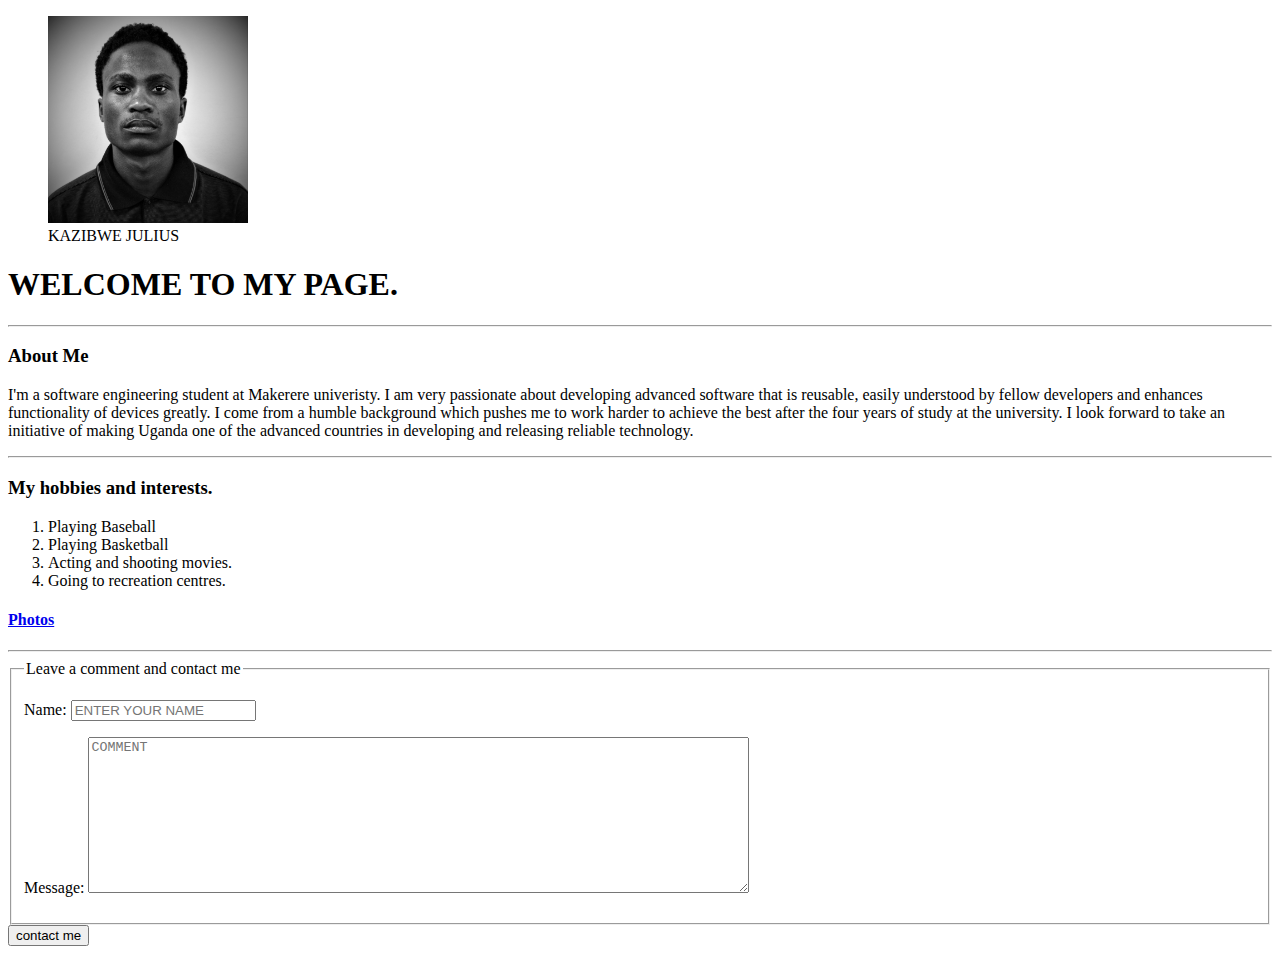
==== index.html @ b41f07f6 "Add files via upload" ====
<!DOCTYPE html>
<html>
<head>
    <meta charset="utf-8">
    <meta name="viewport" content="width=device-width, intial-scale=1.0, shrink-to-fit=no">
	<title>My personal website</title>
</head>

<body>

<header>
   <figure>
   <img src="myPhotos/profile.jpeg" width=200 alt="not supported">
   <figcaption>KAZIBWE JULIUS</figcaption>
   </figure>
   <h1>WELCOME TO MY PAGE.</h1><hr>
</header>

 <h3>About Me</h3>

 <p>I'm a software engineering student at Makerere univeristy. I am very passionate about developing advanced software that is reusable, easily understood by fellow developers and enhances functionality of devices greatly.
    I come from a humble background which pushes me to work harder to achieve the best after the four years of study at the university.
    I look forward to take an initiative of making Uganda one of the advanced countries in developing and releasing reliable technology.
 </p><hr>

 <h3>My hobbies and interests.</h3>
 <ol>
    <li>Playing Baseball</li>
    <li>Playing Basketball</li>
    <li>Acting and shooting movies.</li>
    <li>Going to recreation centres.</li>
 </ol>
 <a href="myhobbies.html"><h4>Photos</h4></a><hr>

<form method="POST" action="mailto:kazibwej54@gmail.com" enctype="multipart/form-data">
	<fieldset>
      <legend>Leave a comment and contact me</legend>
        <P><label>Name:</label>
        <input type="text" name="contactName" placeholder="ENTER YOUR NAME"></P>
        <P><label>Message:</label>
        <textarea placeholder="COMMENT" name="comment" rows="10" cols="80"></textarea></P>
    </fieldset>
    <input type="submit" value="contact me">
</form>
</body>
</html>
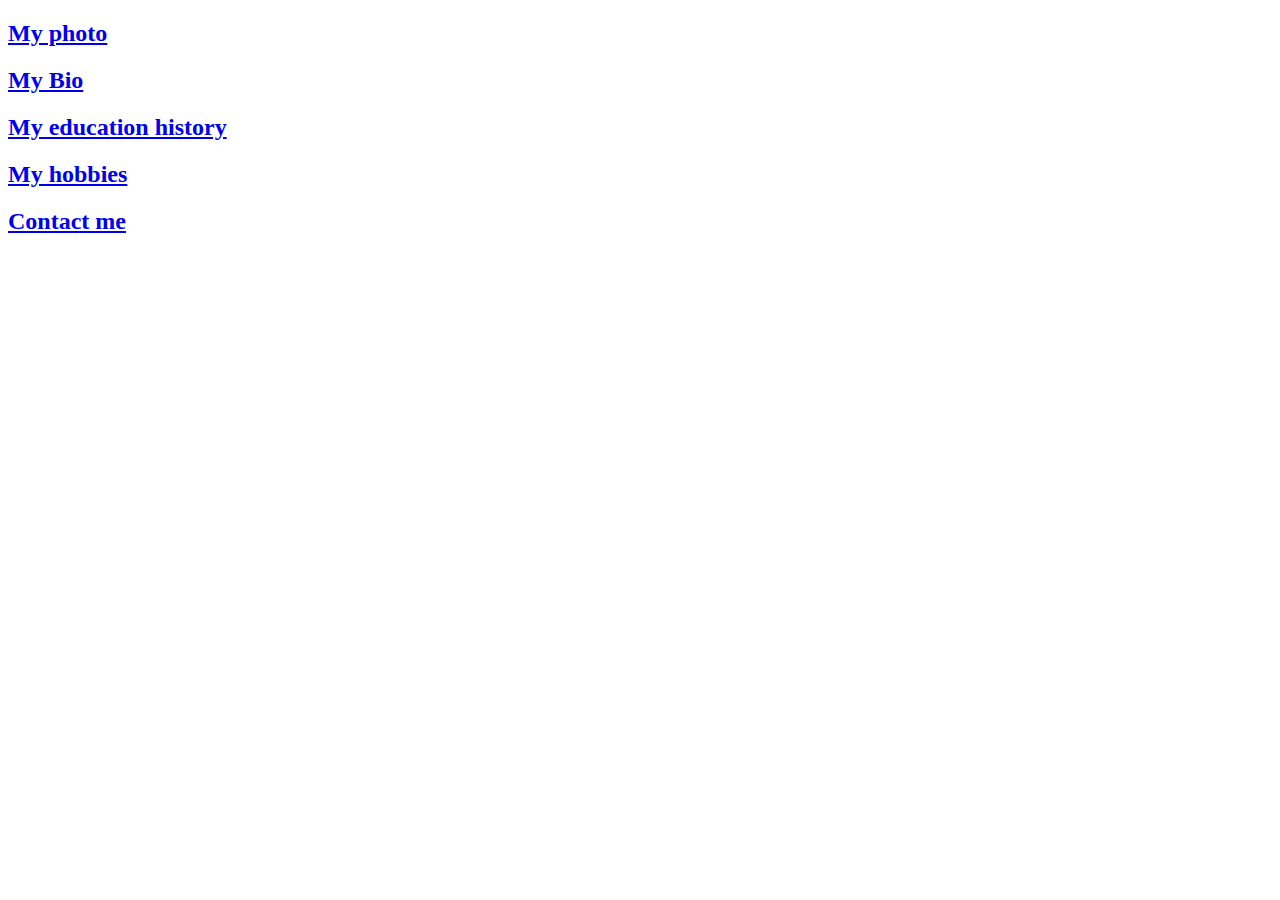
==== commit f6cb3b04: "Add files via upload" ====
--- a/index.html
+++ b/index.html
@@ -3,44 +3,41 @@
 <head>
     <meta charset="utf-8">
     <meta name="viewport" content="width=device-width, intial-scale=1.0, shrink-to-fit=no">
-	<title>My personal website</title>
+	<title>Kazibwe Julius</title>
+   <link rel="stylesheet" href="index.css">
+   <link rel="apple-touch-icon" sizes="180x180" href="favicon_io/apple-touch-icon.png">
+   <link rel="icon" type="image/png" sizes="32x32" href="favicon_io/favicon-32x32.png">
+   <link rel="icon" type="image/png" sizes="16x16" href="favicon_io/favicon-16x16.png">
+   <link rel="manifest" href="favicon_io/site.webmanifest">
 </head>
 
 <body>
-
-<header>
-   <figure>
-   <img src="myPhotos/profile.jpeg" width=200 alt="not supported">
-   <figcaption>KAZIBWE JULIUS</figcaption>
-   </figure>
-   <h1>WELCOME TO MY PAGE.</h1><hr>
-</header>
-
- <h3>About Me</h3>
-
- <p>I'm a software engineering student at Makerere univeristy. I am very passionate about developing advanced software that is reusable, easily understood by fellow developers and enhances functionality of devices greatly.
-    I come from a humble background which pushes me to work harder to achieve the best after the four years of study at the university.
-    I look forward to take an initiative of making Uganda one of the advanced countries in developing and releasing reliable technology.
- </p><hr>
-
- <h3>My hobbies and interests.</h3>
- <ol>
-    <li>Playing Baseball</li>
-    <li>Playing Basketball</li>
-    <li>Acting and shooting movies.</li>
-    <li>Going to recreation centres.</li>
- </ol>
- <a href="myhobbies.html"><h4>Photos</h4></a><hr>
-
-<form method="POST" action="mailto:kazibwej54@gmail.com" enctype="multipart/form-data">
-	<fieldset>
-      <legend>Leave a comment and contact me</legend>
-        <P><label>Name:</label>
-        <input type="text" name="contactName" placeholder="ENTER YOUR NAME"></P>
-        <P><label>Message:</label>
-        <textarea placeholder="COMMENT" name="comment" rows="10" cols="80"></textarea></P>
-    </fieldset>
-    <input type="submit" value="contact me">
-</form>
+   <div id="container">
+   <a href="bio.html" >
+   <div class="panel" id="photo">
+      <h2>My photo</h2>
+   </div>
+   </a>
+   <a href="bio.html">
+      <div class="panel" id="mybio">
+      <h2>My Bio</h2>
+     </div>
+   </a>
+   <a href="educHistory.html"> 
+   <div class="panel" id="educ">
+     <h2>My education history</h2>
+   </div>
+   </a>
+   <a href="myhobbies.html">
+   <div class="panel" id="hobbies">
+      <h2>My hobbies</h2>
+   </div>
+   </a>
+   <a href="contact.html">
+   <div class="panel" id="contact">
+      <h2>Contact me</h2>
+   </div> 
+   </a>
+</div>
 </body>
 </html>
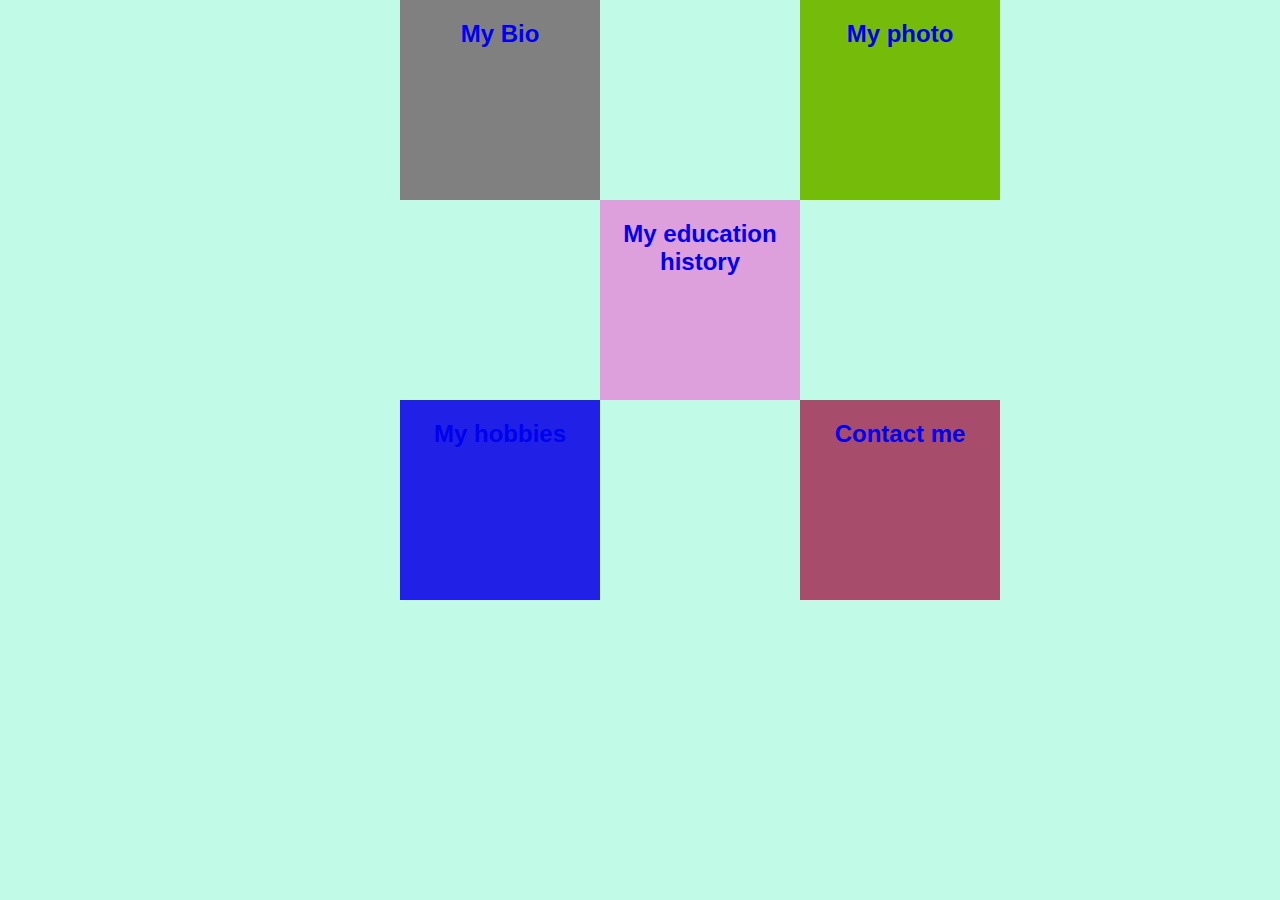
==== commit 0e1a1af2: "Update index.html" ====
--- a/index.html
+++ b/index.html
@@ -5,9 +5,9 @@
     <meta name="viewport" content="width=device-width, intial-scale=1.0, shrink-to-fit=no">
 	<title>Kazibwe Julius</title>
    <link rel="stylesheet" href="index.css">
-   <link rel="apple-touch-icon" sizes="180x180" href="favicon_io/apple-touch-icon.png">
-   <link rel="icon" type="image/png" sizes="32x32" href="favicon_io/favicon-32x32.png">
-   <link rel="icon" type="image/png" sizes="16x16" href="favicon_io/favicon-16x16.png">
+   <link rel="apple-touch-icon" sizes="180x180" href="/apple-touch-icon.png">
+   <link rel="icon" type="image/png" sizes="32x32" href="/favicon-32x32.png">
+   <link rel="icon" type="image/png" sizes="16x16" href="/favicon-16x16.png">
    <link rel="manifest" href="favicon_io/site.webmanifest">
 </head>
 
--- a/index.css
+++ b/index.css
@@ -0,0 +1,67 @@
+body{
+    
+    font-family: Arial, Helvetica, sans-serif;
+    padding: 0;
+    margin: 0;
+    position: relative;
+    background: rgb(193, 250, 231);
+}
+#container{
+    position: absolute;
+    left:400px;
+
+}
+div {
+    cursor:pointer;
+    width: 200px;
+    height: 200px;
+    border: auto;
+    padding: 50px, 50px;
+    position: relative;
+    display: inline-block;
+    text-align: center;
+    
+    
+}
+h2{
+    display:inline-block;
+}
+#hobbies{
+    background-color: rgb(32, 32, 231);
+    position: absolute;
+    top:400px;
+    left:0;
+}
+#contact{
+    background-color: rgb(168, 76, 107);
+    position: absolute;
+    top:400px;
+    left:400px;
+}
+#mybio{
+    background-color: grey;
+    position:absolute;
+    top:0;
+    left:0;
+}
+#educ{
+    background-color: plum;
+    position: absolute;
+    top:200px;
+    left:200px;
+}
+#photo{
+    background-color: rgb(116, 187, 10);
+    position: absolute;
+    top:0;
+    left:400px;
+}
+a:hover{
+    color: #fde408;
+}
+.panel:hover{ 
+    background:#fde408;
+}
+table, th, td{
+   border:1px solid ;
+}